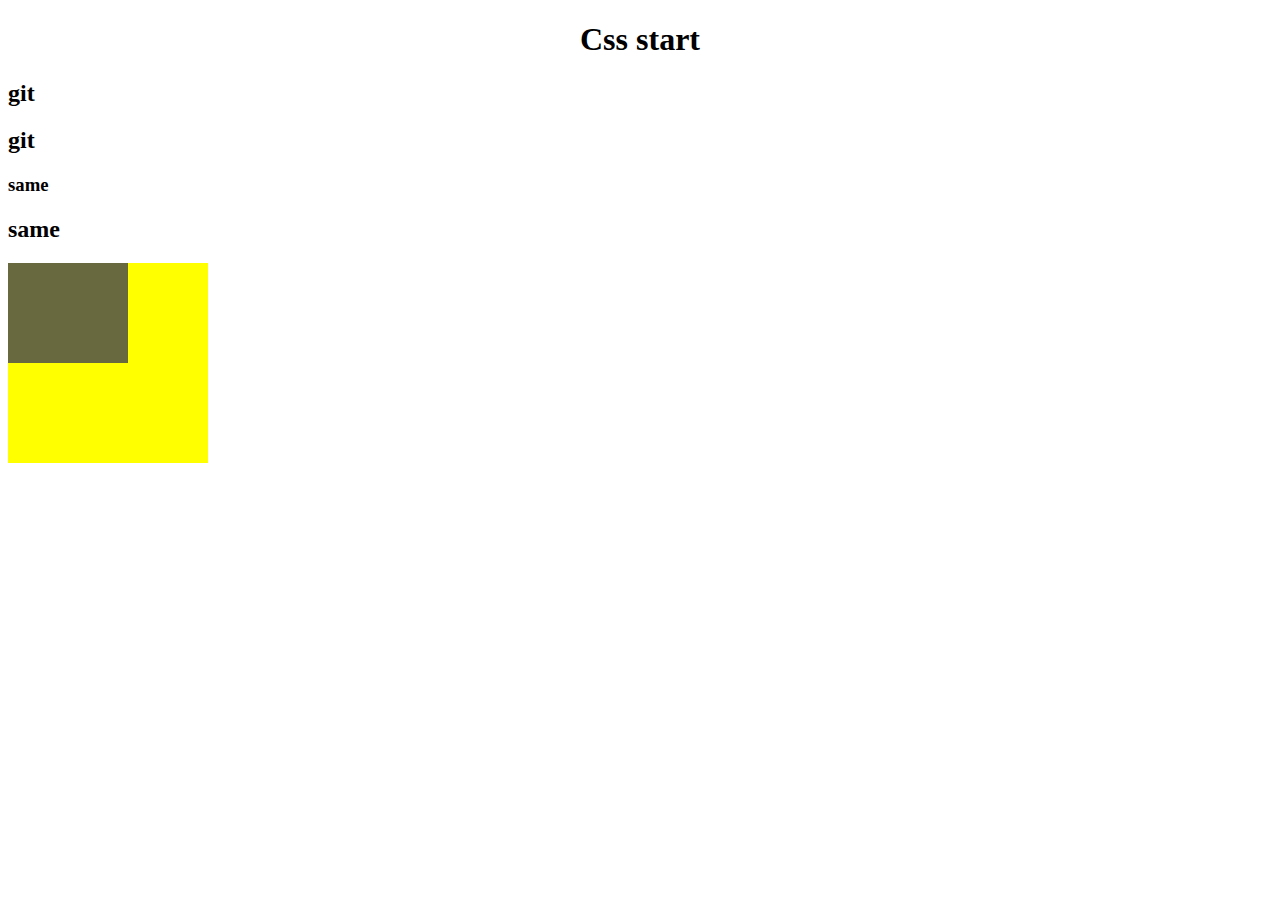
==== 02.html @ d4c6d04a "htmludate" ====
<!DOCTYPE html>
<html lang="en">
<head>
 <meta charset="UTF-8">
 <meta name="viewport" content="width=device-width, initial-scale=1.0">
 <title> CSS</title>
 <link rel="stylesheet" href="02.css">
</head>
<body>
 <h1 style="text-align: center;">Css start</h1>
 <!-- <h2 class="git" id="git" class="git" >git</h2>   note that  id is more preference than class --> 
 <h2 class="git">git</h2>
 <h2 class="git">git</h2>

 <h2 id="git"><h3>same</h3></h2>
 <h2 id="git">same</h2>
<div class="first">
 <div class="second"></div>
</div>


</body>
</html>
---- 02.css ----
/* *{
 font-size: 70px;
   background: #000;
}
 body{
  color: aliceblue;
  font-size: 20px;
  background: #000;
 }
#git h3{
 color: #000;
 font-size: 20px;
}
.git{
 color: yellow;
 font-size: 30px;
 background: #f8efef;
}

#git{
 color: rgb(190, 190, 106);
 font-size: 30px;
} */


/* hex color  1 to 9 and A(11) to F(15) #FF000 means red 30% and 0000 is black color */

/* px is absolute and percent is relative */

.first{
 width: 200px;
 height: 200px;
 background: yellow;
}
.second{
 width: 120px;
 height: 50%;
 background:rgb(105, 105, 63) ;
}
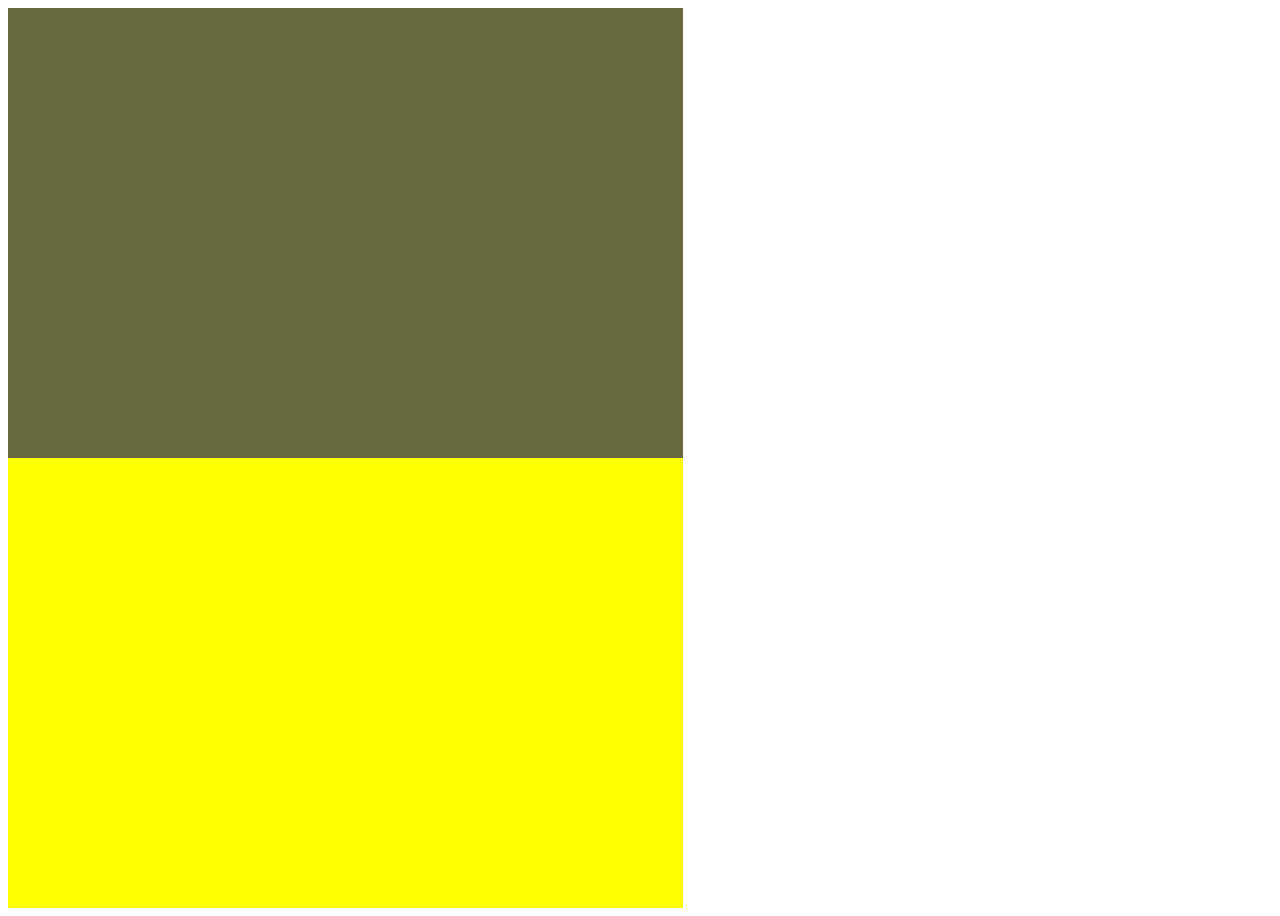
==== commit 20887249: "htmludatej" ====
--- a/02.html
+++ b/02.html
@@ -7,17 +7,19 @@
  <link rel="stylesheet" href="02.css">
 </head>
 <body>
- <h1 style="text-align: center;">Css start</h1>
- <!-- <h2 class="git" id="git" class="git" >git</h2>   note that  id is more preference than class --> 
- <h2 class="git">git</h2>
+ <!-- <h1 style="text-align: center;">Css start</h1>
+  <h2 class="git" id="git" class="git" >git</h2>   note that  id is more preference than class 
+  <h2 class="git">git</h2>
  <h2 class="git">git</h2>
 
  <h2 id="git"><h3>same</h3></h2>
  <h2 id="git">same</h2>
 <div class="first">
  <div class="second"></div>
-</div>
-
+</div> --> 
+<div class="first">
+ <div class="second"></div>
+</div> 
 
 </body>
 </html>--- a/02.css
+++ b/02.css
@@ -25,9 +25,9 @@
 
 /* hex color  1 to 9 and A(11) to F(15) #FF000 means red 30% and 0000 is black color */
 
-/* px is absolute and percent is relative */
+/* px is absolute and percent,em,rem is relative */
 
-.first{
+/* .first{
  width: 200px;
  height: 200px;
  background: yellow;
@@ -36,6 +36,29 @@
  width: 120px;
  height: 50%;
  background:rgb(105, 105, 63) ;
+} */
+
+ 
+.first{
+ width: 200px;
+ height: 200px;
+ background: yellow;
+}
+.second{
+ width:10rem;
+ height: 50%;
+ background:rgb(105, 105, 63) ;
+}
+
+.first{
+ width: 75vh;
+ height: 100vh;
+ background: yellow;
+}
+.second{
+ width:100%;
+ height: 50%;
+ background:rgb(105, 105, 63) ;
 }
 
  
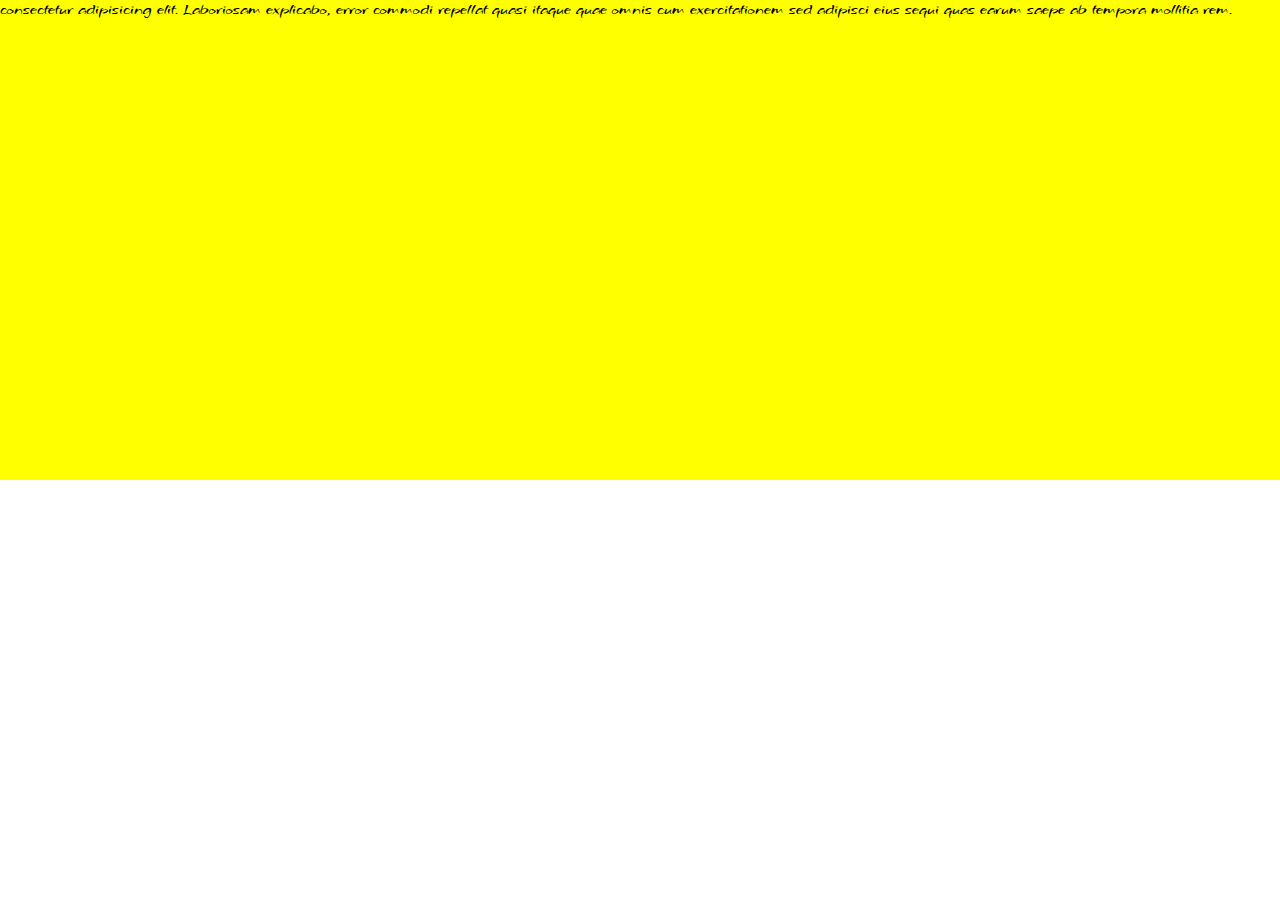
==== commit c453ecd8: "font&vwvh" ====
--- a/02.html
+++ b/02.html
@@ -18,8 +18,10 @@
  <div class="second"></div>
 </div> --> 
 <div class="first">
- <div class="second"></div>
+ 
+  consectetur adipisicing elit. Laboriosam explicabo, error commodi repellat quasi itaque quae omnis cum exercitationem sed adipisci eius sequi quas earum saepe ab tempora mollitia rem.
 </div> 
+<div class="second"></div>
 
 </body>
 </html>--- a/02.css
+++ b/02.css
@@ -1,7 +1,13 @@
- /* *{
- font-size: 70px;
-   background: #000;
+ 
+
+ @import url('https://fonts.googleapis.com/css2?family=Grechen+Fuemen&display=swap');
+
+ *{
+ margin: 0;
+padding: 0;
+box-sizing: border-box;
 }
+   /*
  body{
   color: aliceblue;
   font-size: 20px;
@@ -39,7 +45,7 @@
 } */
 
  
-.first{
+/* .first{
  width: 200px;
  height: 200px;
  background: yellow;
@@ -48,17 +54,20 @@
  width:10rem;
  height: 50%;
  background:rgb(105, 105, 63) ;
-}
-
+} */
+/* vw & vh is % of the screen of browser */
 .first{
- width: 75vh;
- height: 100vh;
+ width: 100vw;
  background: yellow;
+ height: 30rem;
+ font-family: "Grechen Fuemen", serif;
 }
 .second{
- width:100%;
- height: 50%;
+  width: 10rem;
+  /* max-height: 80vh; it is not work due to parent height is small than child so not render in browser */
+  /* min-height: 80vh; */
+
  background:rgb(105, 105, 63) ;
 }
-
  
+ 
